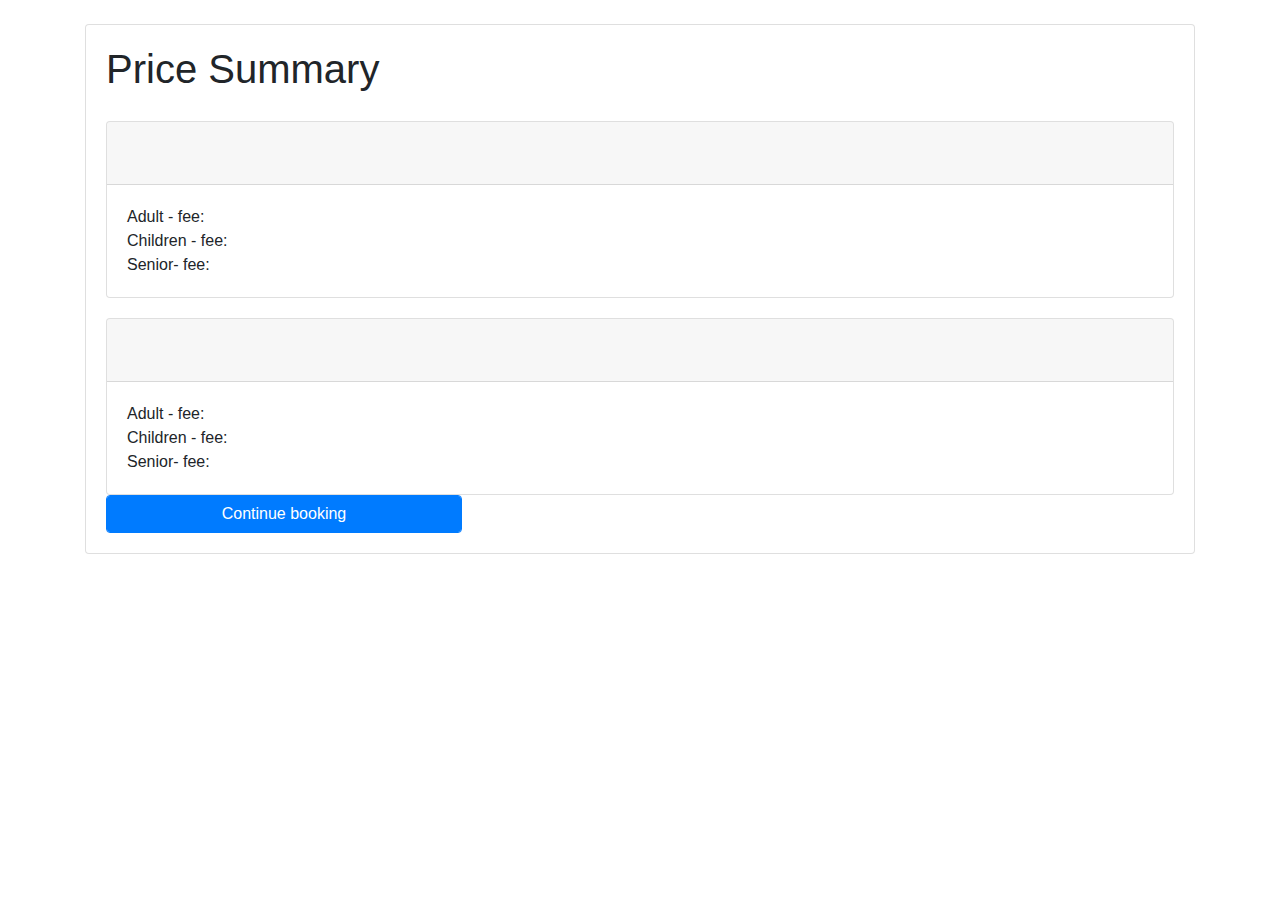
==== src/main/resources/templates/check-price.html @ a1edff17 "price summary and partly choose seats" ====
<!DOCTYPE html>
<!--
To change this license header, choose License Headers in Project Properties.
To change this template file, choose Tools | Templates
and open the template in the editor.
-->
<html xmlns:th="http://www.thymeleaf.org" xmlns:layout="http://www.ultraq.net.nz/web/thymeleaf/layout"
      layout:decorate="layout">
    <head>
        <title>Check Price</title>
        <meta charset="UTF-8">
        <meta name="viewport" content="width=device-width, initial-scale=1.0">
        <link rel="stylesheet" href="https://stackpath.bootstrapcdn.com/bootstrap/4.1.3/css/bootstrap.min.css">
        <script src="https://ajax.googleapis.com/ajax/libs/jquery/3.4.1/jquery.min.js"></script>
        <script src="https://maxcdn.bootstrapcdn.com/bootstrap/3.4.1/js/bootstrap.min.js"></script>
        <link rel="stylesheet" th:href="@{/css/style.css}"/>
    </head>
    <body class="background-searchpage">
        <div layout:fragment="content">
            <div class="container my-4">
                <div class="card">
                    <div class="card-body">
                        <form id='choose-flight-form' th:object="${orderModel}" th:action="@{/flight/chooseSeat}" method="get">
                            <input id= "departureAirportId" type="hidden" th:field="*{departureAirportId}" th:value="${orderModel.departureAirportId}">
                            <input id="arrivalAirportId" type="hidden" th:field="*{arrivalAirportId}" th:value="${orderModel.arrivalAirportId}">
                            <input id="returnType" type="hidden" th:field="*{returnType}" th:value="${orderModel.returnType}">
                            <input id="departureDate" type="hidden" th:field="*{departureDate}" th:value="${orderModel.departureDate}">
                            <input id="returnDate" type="hidden" th:field="*{returnDate}" th:value="${orderModel.returnDate}">
                            <input id="numOfAdult" type="hidden" th:field="*{numOfAdult}" th:value="${orderModel.numOfAdult}">
                            <input id="numOfChildren" type="hidden" th:field="*{numOfChildren}" th:value="${orderModel.numOfChildren}">
                            <input id="numOfSenior" type="hidden" th:field="*{numOfSenior}" th:value="${orderModel.numOfSenior}">
                            <input id="departureFlightId" type="hidden" th:field="*{departureFlightId}" th:value="${orderModel.departureFlightId}">
                            <input id="returnFlightId" type="hidden" th:field="*{returnFlightId}" th:value="${orderModel.returnFlightId}">
                            <div class='row'>
                                <h1 class='col-12'>Price Summary</h1>
                            </div>
                            <div style='border: 1px black;margin-top: 20px'>

                                <div id="accordion">
                                    <div class="card price-collapse">
                                        <div class="card-header" id="headingOne">
                                            <h5 class="mb-0 row">
                                                <input type="button" class="btn btn-link col-9" style='text-align: left' data-toggle="collapse" 
                                                       data-target="#collapseOne" aria-expanded="true" aria-controls="collapseOne"
                                                       th:value="${departureAirport.name +' (' + departureAirport.location 
                                                       + ')  --> ' + arrivalAirport.name +' (' +arrivalAirport.location + ')'}">    
                                                <div class='col-3 price' th:text='${departureTotalPrice}'></div>
                                            </h5>
                                        </div>

                                        <div id="collapseOne" class="collapse show" aria-labelledby="headingOne" data-parent="#accordion">
                                            <div class="card-body" >
                                                <div class='row' th:if='${orderModel.numOfAdult > 0}'>
                                                    <span class="col-9">Adult - fee: </span>
                                                    <span class="col-3 sub-price" th:text="${orderModel.numOfAdult + ' x ' +departureFlight.price}"> </span>
                                                </div>

                                                <div class='row' th:if='${orderModel.numOfChildren > 0}'>
                                                    <span class="col-9">Children - fee: </span>
                                                    <span class="col-3 sub-price" th:text="${orderModel.numOfChildren + ' x ' + departureFlightPriceDiscount }"> </span>
                                                </div>

                                                <div class='row' th:if='${orderModel.numOfSenior > 0}'>
                                                    <span class="col-9">Senior- fee: </span>
                                                    <span class="col-3 sub-price" th:text="${orderModel.numOfSenior + ' x ' + departureFlightPriceDiscount }"> </span>
                                                </div>

                                            </div>
                                        </div>
                                    </div>
                                </div>
                            </div>
                            
                            <div th:if='${orderModel.returnType}'>
                                <div style='border: 1px black;margin-top: 20px'>

                                <div id="accordion2">
                                    <div class="card price-collapse">
                                        <div class="card-header" id="headingTwo">
                                            <h5 class="mb-0 row">
                                                <input type="button" class="btn btn-link col-9" style='text-align: left' data-toggle="collapse" 
                                                       data-target="#collapseTwo" aria-expanded="true" aria-controls="collapseTwo"
                                                       th:value="${arrivalAirport.name +' (' + arrivalAirport.location 
                                                       + ')  --> ' + departureAirport.name +' (' +departureAirport.location + ')'}">    
                                                <div class='col-3 price' th:text='${returnTotalPrice}'></div>
                                            </h5>
                                        </div>

                                        <div id="collapseTwo" class="collapse show" aria-labelledby="headingTwo" data-parent="#accordion2">
                                            <div class="card-body" >
                                                <div class='row' th:if='${orderModel.numOfAdult > 0}'>
                                                    <span class="col-9">Adult - fee: </span>
                                                    <span class="col-3 sub-price" th:text="${orderModel.numOfAdult + ' x ' +returnFlight.price}"> </span>
                                                </div>

                                                <div class='row' th:if='${orderModel.numOfChildren > 0}'>
                                                    <span class="col-9">Children - fee: </span>
                                                    <span class="col-3 sub-price" th:text="${orderModel.numOfChildren + ' x ' + returnFlightPriceDiscount }"> </span>
                                                </div>

                                                <div class='row' th:if='${orderModel.numOfSenior > 0}'>
                                                    <span class="col-9">Senior- fee: </span>
                                                    <span class="col-3 sub-price" th:text="${orderModel.numOfSenior + ' x ' + returnFlightPriceDiscount }"> </span>
                                                </div>

                                            </div>
                                        </div>
                                    </div>
                                </div>
                            </div>
                            </div>
                            <div class='row row-spacing'>
                                <div class="col col-12">
                                    <button class="btn btn-primary form-control btn-search-flight col-4"  type="submit">
                                        Continue booking
                                        <i class="fas fa-arrow-right"></i></button>
                                </div>
                            </div>
                        </form>
                    </div>
                </div>
            </div>
            <script>
                $(document).ready(function () {
                    $('.price').each(function () {
                        var price = $(this).text();
                        $(this).text(numberWithCommas(price) + ' VNĐ')
                    })
                    $('.sub-price').each(function () {
                        var price = $(this).text();
                        $(this).text(numberWithCommas(price) + ' VNĐ')
                    })
                })
            </script>
    </body>
</html>
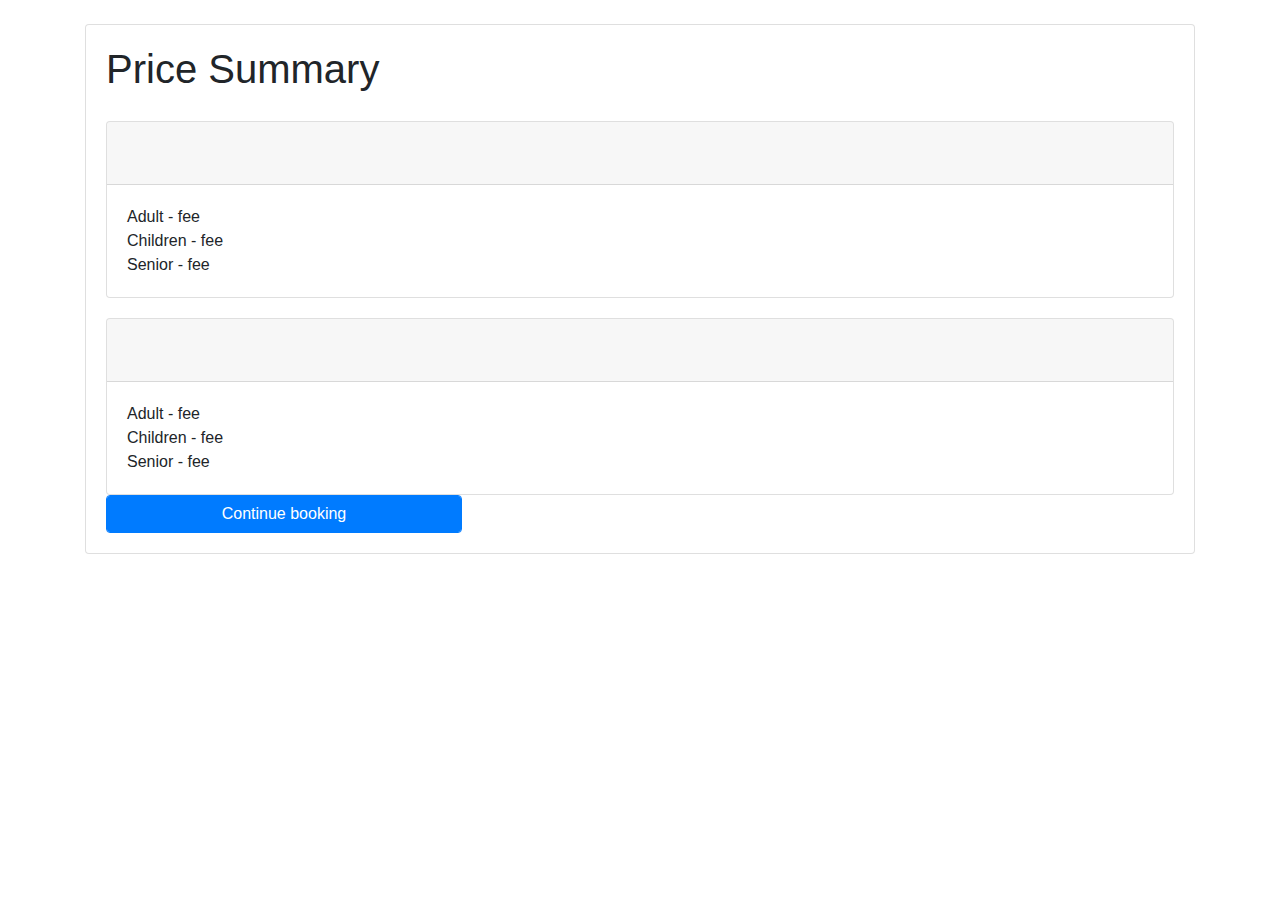
==== commit a1ef9b9d: "fix css in check-price" ====
--- a/src/main/resources/templates/check-price.html
+++ b/src/main/resources/templates/check-price.html
@@ -51,17 +51,17 @@
                                         <div id="collapseOne" class="collapse show" aria-labelledby="headingOne" data-parent="#accordion">
                                             <div class="card-body" >
                                                 <div class='row' th:if='${orderModel.numOfAdult > 0}'>
-                                                    <span class="col-9">Adult - fee: </span>
+                                                    <span class="col-9">Adult - fee </span>
                                                     <span class="col-3 sub-price" th:text="${orderModel.numOfAdult + ' x ' +departureFlight.price}"> </span>
                                                 </div>
 
                                                 <div class='row' th:if='${orderModel.numOfChildren > 0}'>
-                                                    <span class="col-9">Children - fee: </span>
+                                                    <span class="col-9">Children - fee </span>
                                                     <span class="col-3 sub-price" th:text="${orderModel.numOfChildren + ' x ' + departureFlightPriceDiscount }"> </span>
                                                 </div>
 
                                                 <div class='row' th:if='${orderModel.numOfSenior > 0}'>
-                                                    <span class="col-9">Senior- fee: </span>
+                                                    <span class="col-9">Senior - fee </span>
                                                     <span class="col-3 sub-price" th:text="${orderModel.numOfSenior + ' x ' + departureFlightPriceDiscount }"> </span>
                                                 </div>
 
@@ -89,17 +89,17 @@
                                         <div id="collapseTwo" class="collapse show" aria-labelledby="headingTwo" data-parent="#accordion2">
                                             <div class="card-body" >
                                                 <div class='row' th:if='${orderModel.numOfAdult > 0}'>
-                                                    <span class="col-9">Adult - fee: </span>
+                                                    <span class="col-9">Adult - fee </span>
                                                     <span class="col-3 sub-price" th:text="${orderModel.numOfAdult + ' x ' +returnFlight.price}"> </span>
                                                 </div>
 
                                                 <div class='row' th:if='${orderModel.numOfChildren > 0}'>
-                                                    <span class="col-9">Children - fee: </span>
+                                                    <span class="col-9">Children - fee </span>
                                                     <span class="col-3 sub-price" th:text="${orderModel.numOfChildren + ' x ' + returnFlightPriceDiscount }"> </span>
                                                 </div>
 
                                                 <div class='row' th:if='${orderModel.numOfSenior > 0}'>
-                                                    <span class="col-9">Senior- fee: </span>
+                                                    <span class="col-9">Senior - fee </span>
                                                     <span class="col-3 sub-price" th:text="${orderModel.numOfSenior + ' x ' + returnFlightPriceDiscount }"> </span>
                                                 </div>
 
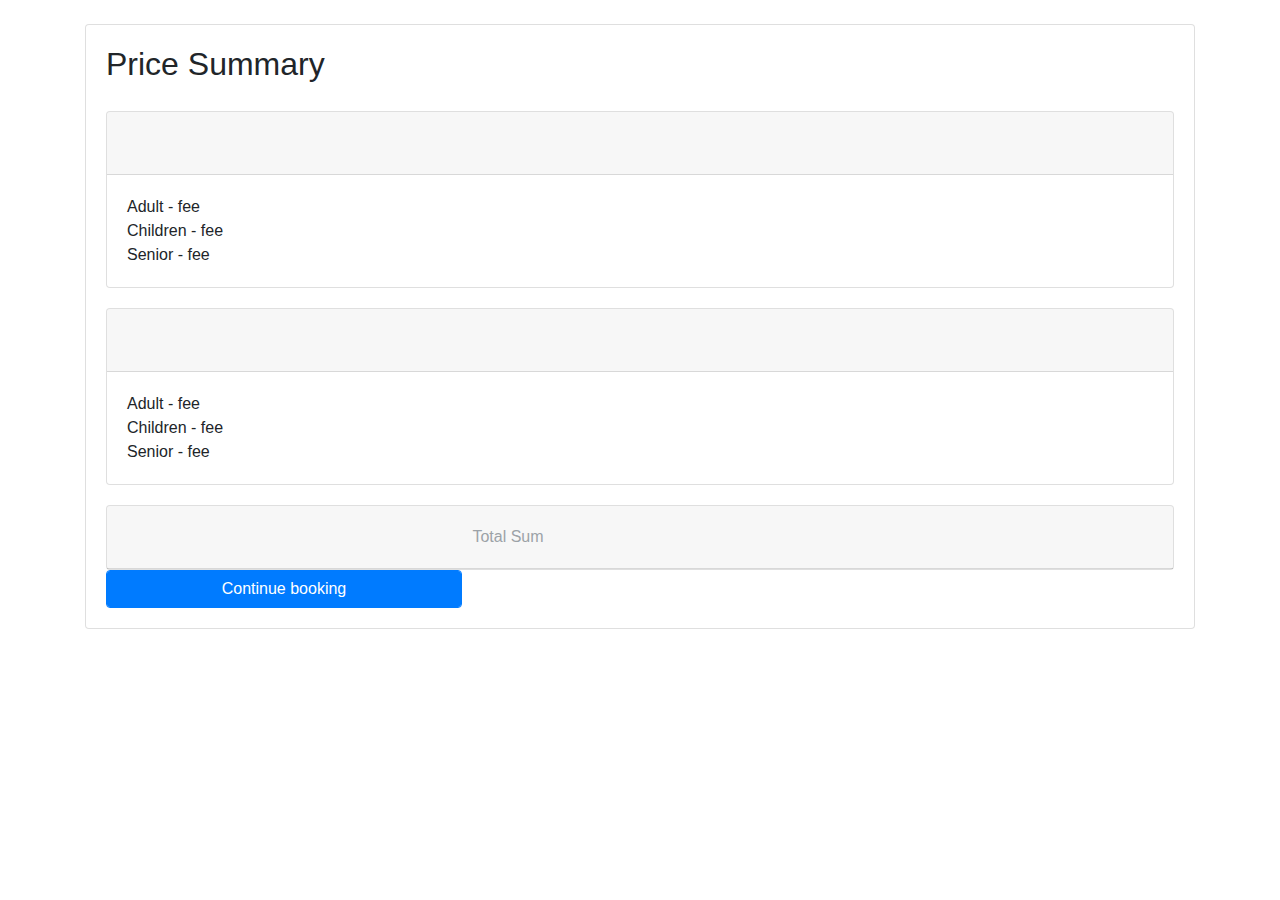
==== commit cd9b219d: "complete order-summary page" ====
--- a/src/main/resources/templates/check-price.html
+++ b/src/main/resources/templates/check-price.html
@@ -32,7 +32,7 @@
                             <input id="departureFlightId" type="hidden" th:field="*{departureFlightId}" th:value="${orderModel.departureFlightId}">
                             <input id="returnFlightId" type="hidden" th:field="*{returnFlightId}" th:value="${orderModel.returnFlightId}">
                             <div class='row'>
-                                <h1 class='col-12'>Price Summary</h1>
+                                <h2 class='col-12'>Price Summary</h2>
                             </div>
                             <div style='border: 1px black;margin-top: 20px'>
 
@@ -70,45 +70,60 @@
                                     </div>
                                 </div>
                             </div>
-                            
+
                             <div th:if='${orderModel.returnType}'>
                                 <div style='border: 1px black;margin-top: 20px'>
 
-                                <div id="accordion2">
-                                    <div class="card price-collapse">
-                                        <div class="card-header" id="headingTwo">
-                                            <h5 class="mb-0 row">
-                                                <input type="button" class="btn btn-link col-9" style='text-align: left' data-toggle="collapse" 
-                                                       data-target="#collapseTwo" aria-expanded="true" aria-controls="collapseTwo"
-                                                       th:value="${arrivalAirport.name +' (' + arrivalAirport.location 
-                                                       + ')  --> ' + departureAirport.name +' (' +departureAirport.location + ')'}">    
-                                                <div class='col-3 price' th:text='${returnTotalPrice}'></div>
-                                            </h5>
-                                        </div>
+                                    <div id="accordion2">
+                                        <div class="card price-collapse">
+                                            <div class="card-header" id="headingTwo">
+                                                <h5 class="mb-0 row">
+                                                    <input type="button" class="btn btn-link col-9" style='text-align: left' data-toggle="collapse" 
+                                                           data-target="#collapseTwo" aria-expanded="true" aria-controls="collapseTwo"
+                                                           th:value="${arrivalAirport.name +' (' + arrivalAirport.location 
+                                                           + ')  --> ' + departureAirport.name +' (' +departureAirport.location + ')'}">    
+                                                    <div class='col-3 price' th:text='${returnTotalPrice}'></div>
+                                                </h5>
+                                            </div>
 
-                                        <div id="collapseTwo" class="collapse show" aria-labelledby="headingTwo" data-parent="#accordion2">
-                                            <div class="card-body" >
-                                                <div class='row' th:if='${orderModel.numOfAdult > 0}'>
-                                                    <span class="col-9">Adult - fee </span>
-                                                    <span class="col-3 sub-price" th:text="${orderModel.numOfAdult + ' x ' +returnFlight.price}"> </span>
+                                            <div id="collapseTwo" class="collapse show" aria-labelledby="headingTwo" data-parent="#accordion2">
+                                                <div class="card-body" >
+                                                    <div class='row' th:if='${orderModel.numOfAdult > 0}'>
+                                                        <span class="col-9">Adult - fee </span>
+                                                        <span class="col-3 sub-price" th:text="${orderModel.numOfAdult + ' x ' +returnFlight.price}"> </span>
+                                                    </div>
+
+                                                    <div class='row' th:if='${orderModel.numOfChildren > 0}'>
+                                                        <span class="col-9">Children - fee </span>
+                                                        <span class="col-3 sub-price" th:text="${orderModel.numOfChildren + ' x ' + returnFlightPriceDiscount }"> </span>
+                                                    </div>
+
+                                                    <div class='row' th:if='${orderModel.numOfSenior > 0}'>
+                                                        <span class="col-9">Senior - fee </span>
+                                                        <span class="col-3 sub-price" th:text="${orderModel.numOfSenior + ' x ' + returnFlightPriceDiscount }"> </span>
+                                                    </div>
                                                 </div>
-
-                                                <div class='row' th:if='${orderModel.numOfChildren > 0}'>
-                                                    <span class="col-9">Children - fee </span>
-                                                    <span class="col-3 sub-price" th:text="${orderModel.numOfChildren + ' x ' + returnFlightPriceDiscount }"> </span>
-                                                </div>
-
-                                                <div class='row' th:if='${orderModel.numOfSenior > 0}'>
-                                                    <span class="col-9">Senior - fee </span>
-                                                    <span class="col-3 sub-price" th:text="${orderModel.numOfSenior + ' x ' + returnFlightPriceDiscount }"> </span>
-                                                </div>
-
                                             </div>
                                         </div>
                                     </div>
                                 </div>
+
                             </div>
+
+                            <div style='border: 1px black;margin-top: 20px'>
+
+                                <div id="accordion3">
+                                    <div class="card price-collapse">
+                                        <div class="card-header">
+                                            <h5 class="mb-0 row">
+                                                <input type="button" disabled="disabled" class="btn btn-link col-9 total-value" value="Total Sum">    
+                                                <div class='col-3 price' th:text='${totalPrice}'></div>
+                                            </h5>
+                                        </div>
+                                    </div>
+                                </div>
                             </div>
+
                             <div class='row row-spacing'>
                                 <div class="col col-12">
                                     <button class="btn btn-primary form-control btn-search-flight col-4"  type="submit">
@@ -122,6 +137,8 @@
             </div>
             <script>
                 $(document).ready(function () {
+                    
+                    
                     $('.price').each(function () {
                         var price = $(this).text();
                         $(this).text(numberWithCommas(price) + ' VNĐ')
@@ -132,5 +149,6 @@
                     })
                 })
             </script>
+        </div>
     </body>
 </html>
